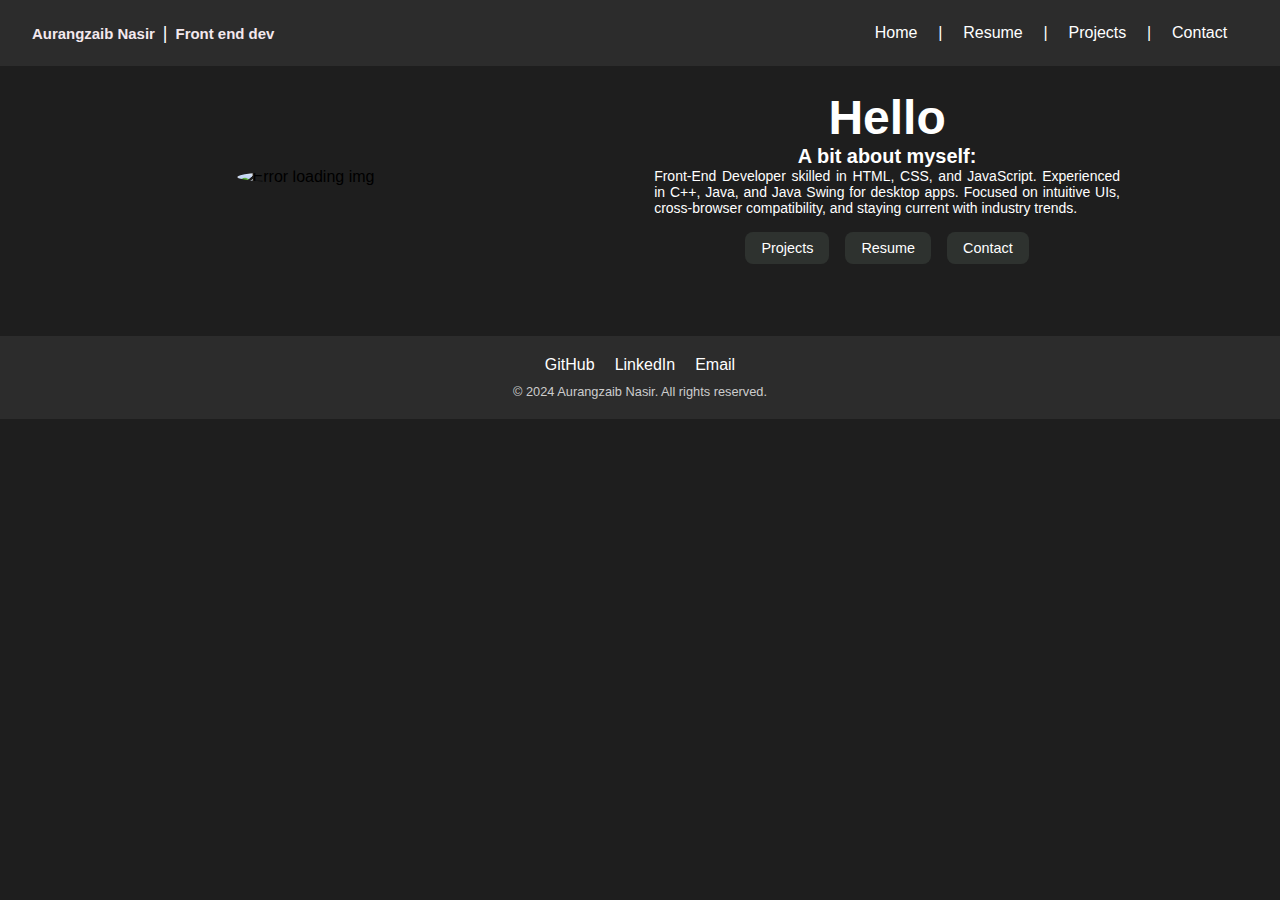
==== index.html @ cd2eacb8 "Add files via upload" ====
<!DOCTYPE html>
<html lang="en">

<head>
    <meta charset="UTF-8">
    <meta name="viewport" content="width=device-width, initial-scale=1.0">
    <link rel="stylesheet" href="Home.css">
    <title>Document</title>
</head>

<body>
    <div class="container">
        <div class="navbar">
            <div class="left-nav">
                <h5 class="Front">Aurangzaib Nasir</h5><span class="line1">|</span>
                <h5 class="Front">Front end dev</h5>
            </div>

            <div class="right-nav">
                <div class="hamburger" id="hamburger">
                    <span class="bar"></span>
                    <span class="bar"></span>
                    <span class="bar"></span>
                </div>
                <div class=" right-nav">
                    <a href="index.html">Home</a><span class="line">|</span>
                    <a href="resume.html">Resume</a><span class="line">|</span>
                    <a href="pro.html">Projects</a><span class="line">|</span>
                    <a href="contact.html">Contact</a>
                    </div>
                </div>
            </div>
        </div>

        <div class="box">
            <div class="img">
                <img src="Image/pic2.jpeg" alt="Error loading img">
            </div>
            <div class="text">
                <h1>Hello</h1>
                <h5>A bit about myself:</h5>
                <p class="para">Front-End Developer skilled in HTML, CSS, and JavaScript. Experienced in C++, Java, and
                    Java Swing for desktop apps. Focused on intuitive UIs, cross-browser compatibility, and staying current with industry trends.
                </p>
                <div class="items">
                    <a href="Projects.html">Projects</a>
                    <a href="resume.html">Resume</a>
                    <a href="contact.html">Contact</a>
                </div>
            </div>
        </div>
    </div>

    <footer class="footer">
        <div class="footer-content">
            <div class="social-links">
                <a href="https://github.com/yourprofile">GitHub</a>
                <a href="https://www.linkedin.com/in/yourprofile">LinkedIn</a>
                <a href="aurangzaibnasir986@example.com">Email</a>
            </div>
            <p class="copyright">&copy; 2024 Aurangzaib Nasir. All rights reserved.</p>
        </div>
    </footer>
    <script src="home.js"></script>
</body>
</html>
---- Home.css ----
* {
    margin: 0;
    padding: 0;
    box-sizing: border-box;
}

body {
    background-color: #1E1E1E;
    font-family: Arial, Helvetica, sans-serif;
}

.navbar {
    background-color: #2C2C2C;
    padding: 1rem 2rem;
    display: flex;
    justify-content: space-between;
    align-items: center;
}

.left-nav {
    color: #F3E8EE;
    display: flex;
    align-items: center;
    gap: 0.5rem;
    font-size: clamp(1rem, 1.5vw, 1.125rem); /* Adapts font size */
}

.right-nav {
    display: flex;
    align-items: center;
    /* flex-wrap: wrap; Allows items to wrap if necessary */
}


.navbar a {
    color: white;
    text-decoration: none;
    margin: 0 0.5rem;
    padding: 0.5rem 0.8rem;
    transition: background-color 0.3s, color 0.3s;
    display: inline-block;
    flex-grow: 1; /* Adapts spacing */
}

.navbar a:hover {
    background-color: #404542;
    border-radius: 0.5rem;
}

.navbar a:active {
    transform: scale(0.95);
}

.line1, .line {
    color: white;
    margin-top: 0rem;
}

.box {
    display: flex;
    flex-direction: row; /* Stacks on smaller screens */
    align-items: center;
    margin-bottom: 3rem;
    gap: 1rem;
}

.img {
    display: flex;
    justify-content: center;
    width: 100%;
    margin-left: 12rem; /* Adjust margin for larger screens */
}

.img img {
    width: 80%; /* Responsive width */
    min-width: 18rem; /* Ensures it doesn't get too small */
    max-width: 28.2rem; /* Maximum width to prevent stretching */
    height: auto; /* Maintain aspect ratio */
    border-radius: 50%;
    margin: 3.5rem auto;
    transition: width 0.3s ease; /* Smooth transition for width changes */
}


.text {
    color: white;
    display: flex;
    flex-direction: column;
    align-items: center;
    text-align: center;
    margin: 1.5rem 0rem;
    max-width: 90%; /* Centers content and limits width */
    font-size: clamp(1rem, 2vw, 1.5rem); /* Adaptive text size */
    margin-right: 10rem;
}

.para {
    font-size: clamp(0.875rem, 1vw, 1rem); /* Scales with screen size */
    max-width: 100%;
    text-align: justify;
    margin: 0 auto;
}

.items {
    display: flex;
    justify-content: center;
    flex-wrap: wrap;
    gap: 1rem;
    margin-top: 1rem;
    font-size: 0.9rem;
   
}
.h1 .h5{
    margin-top: 1rems;
}
.items a {
    background-color: #2e322f;
    color: white;
    text-decoration: none;
    padding: 0.5rem 1rem;
    border-radius: 0.5rem;
    transition: background-color 0.3s, transform 0.3s;
    flex-grow: 0; /* Expands links based on available space */
    text-align: center;
}



.items a:hover {
    background-color: #404542;
    transform: scale(1.05);
}

.items a:active {
    transform: scale(0.95);
}

ul {
    list-style-type: none;
    padding: 0;
}

ul li {
    padding: 0.7rem;
    text-align: center;
}

.dropdown-wrapper {
    position: relative;
}

.dropdown {
    display: none;
    position: absolute;
    background-color: #404542;
    top: 100%;
    left: 0;
    min-width: 100%;
    z-index: 1;
}

.dropdown-wrapper:hover .dropdown {
    display: block;
}

.dropdown ul li:hover {
    transform: scale(1.05);
    transition: 0.2s;
    color: white;
}

.footer {
    background-color: #2C2C2C;
    color: #ffffff;
    padding: 20px 0;
    text-align: center;
    width: 100%;
}

.footer-content {
    max-width: 90%;
    margin: 0 auto;
}

.social-links {
    display: flex;
    justify-content: center;
    align-items: center;
    gap: 20px;
    flex-wrap: wrap; /* Allows links to wrap if needed */
}

.social-links a {
    color: #ffffff;
    text-decoration: none;
    font-size: clamp(14px, 1.5vw, 16px); /* Adapts text size */
    transition: color 0.3s;
}

.social-links a:hover {
    color: #ffcc00;
}

.copyright {
    margin-top: 10px;
    font-size: clamp(12px, 1vw, 14px); /* Adapts text size */
    color: #cccccc;
}
@media (max-width: 1200px) {
    .img {
        margin-left: 8rem;
    }
    .text {
        margin-right: 8rem;
    }
}

@media (max-width: 992px) {
    .img {
        margin-left: 5rem;
    }
    .text {
        margin-right: 5rem;
    }
}


@media (max-width: 675px) {
    .navbar {
        flex-direction: column;
      
    }
    .img {
        margin-left: 0rem;
    }
    .text {
        max-width: 100%;
        margin-right: 0rem;
        margin-top: 0rem;
        

    }
    .para {
        font-size: clamp(0.875rem, 1vw, 1rem);
        max-width: 100%;
       
        margin: 4px 5rem;
        text-align: center;
    }
    .box{
        flex-direction: column;
        
    }
    .img img {
        max-width: 10.2rem;
        margin: 1rem auto;

    }
   
}
@media (max-width: 458px) {
    .navbar {
        flex-direction: column;
        padding: 1rem 0rem;
      
    }
    .para {
        font-size: clamp(0.875rem, 1vw, 1rem);
        max-width: 100%;
       
        margin: 4px 5rem;
        text-align: center;
    }

   
}
@media (max-width: 392px){
    .navbar a {
        color: white;
        text-decoration: none;
        margin: 0 0.3rem;
        padding: 0.3rem 0.3rem;
        padding-top: 0.5rem;
        padding-right: 0.5rem;
        padding-bottom: 0.5rem;
        padding-left: 0.5rem;
        transition: background-color 0.3s, color 0.3s;
        display: inline-block;
        flex-grow: 1;
    }
    .para {
        font-size: clamp(0.875rem, 1vw, 1rem);
        max-width: 100%;
       
        margin: 4px 2rem;
        text-align: center;
    }
    .img img {
        width: 80%; /* Responsive width */
        min-width: 15rem; /* Ensures it doesn't get too small */
        max-width: 15rem; /* Maximum width to prevent stretching */
        height: auto; /* Maintain aspect ratio */
        border-radius: 50%;
        margin: 1rem 1rem;
        transition: width 0.3s ease; /* Smooth transition for width changes */
    }

}
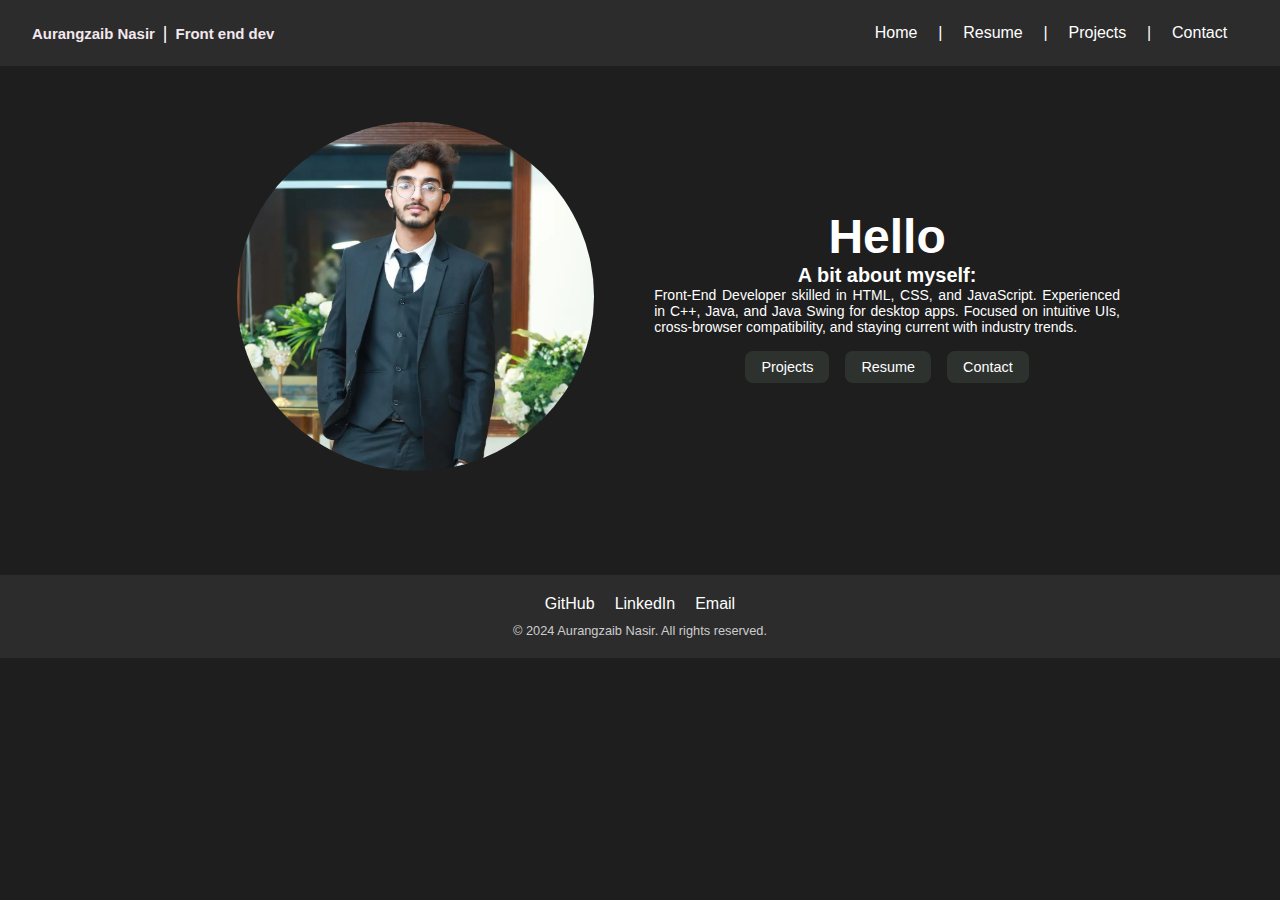
==== commit 593cf7eb: "Update index.html" ====
--- a/index.html
+++ b/index.html
@@ -43,7 +43,7 @@
                     Java Swing for desktop apps. Focused on intuitive UIs, cross-browser compatibility, and staying current with industry trends.
                 </p>
                 <div class="items">
-                    <a href="Projects.html">Projects</a>
+                    <a href="pro.html">Projects</a>
                     <a href="resume.html">Resume</a>
                     <a href="contact.html">Contact</a>
                 </div>
